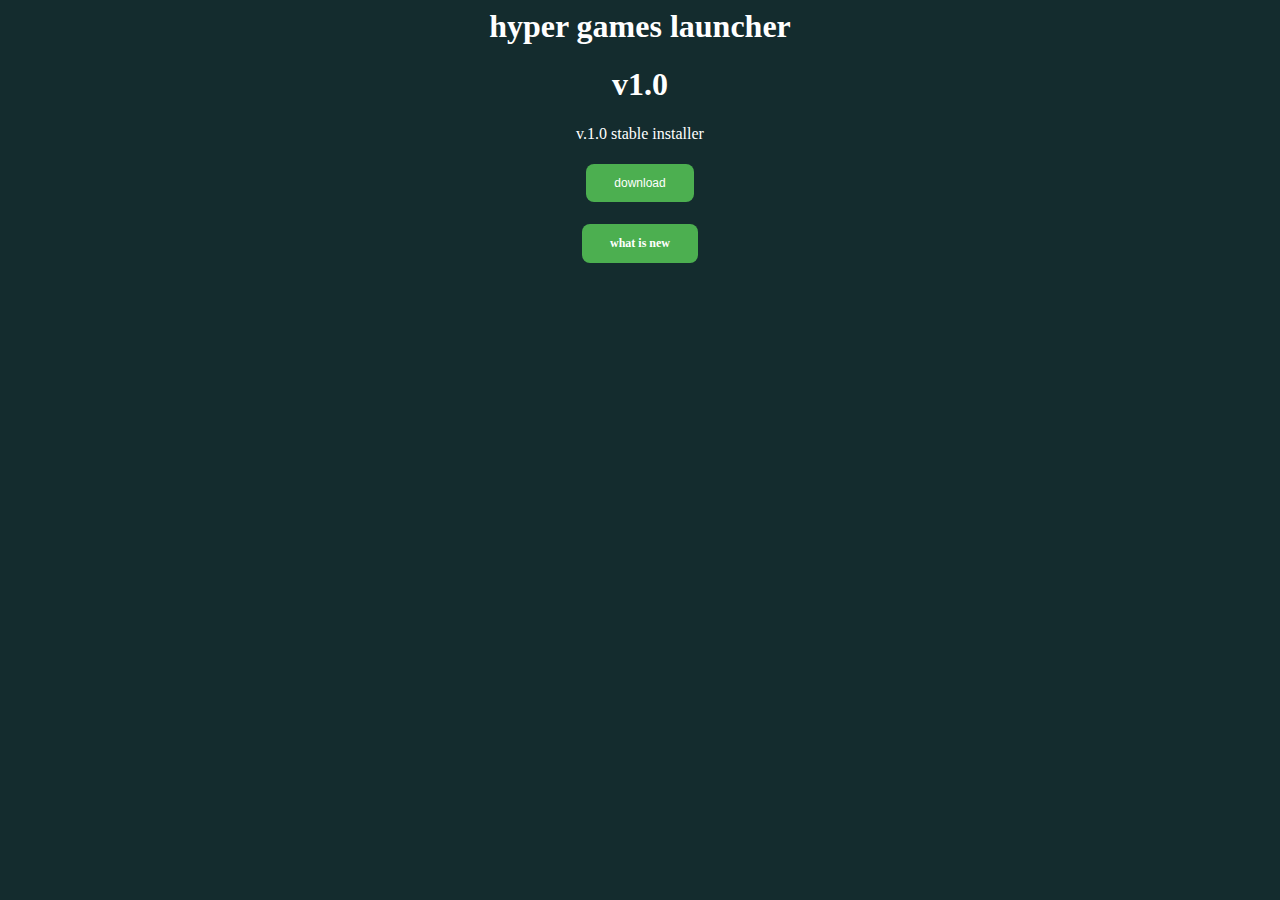
==== index.html @ 2fdd18c1 "Add files via upload" ====
<html>
<head>
<style>
h1 {text-align: center;}
h2 {text-align: left;}
h3 {text-align: right;}
p {text-align: center;}
p2 {text-align: left;}
p3 {text-align: right;}
div {text-align: center;}
div2 {text-align: left;}
div3 {text-align: right;}
</style>
</head>
<body>
<title>hypergames</title>
<link rel="stylesheet" href="mystyle.css">
<h1>hyper games launcher </h1>

<h1>v1.0</h1>
  <div>v.1.0 stable installer</div>
   <h1><a href="https://www.mediafire.com/file/h58ms43slw66h2l/hypergames.exe/file"><button class="button">download</button></a></h1>
   <h1><a href="wn/whatisnewv1.0..html" class="button">what is new</a>  </h1>
---- mystyle.css ----
body {
background-color: #142c2e;
}
.button {
  background-color: #4CAF50; /* Green */
  border: none;
  color: white;
  padding: 15px 32px;
  text-align: center;
  text-decoration: none;
  display: inline-block;
  font-size: 16px;
}

.btn-group .button:hover {
  background-color: #3e8e41;
}

.button {font-size: 12px;}
.button {padding: 12px 28px;}
.button {border-radius: 8px;}
.button {
  transition-duration: 0.4s;
}

.button:hover {
  background-color: green; /* white */
  color: white;
}
.dropbtn {
  background-color: #4CAF50;
  color: white;
  padding: 16px;
  font-size: 16px;
  border: none;
}

.dropdown {
  position: relative;
  display: inline-block;
}

.dropdown-content {
  display: none;
  position: absolute;
  background-color: #f1f1f1;
  min-width: 160px;
  box-shadow: 0px 8px 16px 0px rgba(0,0,0,0.2);
  z-index: 1;
}

.dropdown-content a {
  color: black;
  padding: 12px 16px;
  text-decoration: none;
  display: block;
}

.dropdown-content a:hover {background-color: #ddd;}

.dropdown:hover .dropdown-content {display: block;}

.dropdown:hover .dropbtn {background-color: #3e8e41;}

.dropdown-content a {font-size: 12px;}
.dropdown-content a {padding: 12px 28px;}
.dropdown-content a {border-radius: 8px;}
.dropdown-content a {
  transition-duration: 0.4s;
}
.dropdown:hover {font-size: 12px;}
.dropdown:hover {padding: 12px 28px;}
.dropdown:hover {border-radius: 8px;}
.dropdown:hover {
  transition-duration: 0.4s;
}
.dropbtn {font-size: 12px;}
.dropbtn {padding: 12px 28px;}
.dropbtn {border-radius: 8px;}
.dropbtn {
  transition-duration: 0.4s;
}


/*! Generated by Font Squirrel (https://www.fontsquirrel.com) on June 17, 2022 */



@font-face {
    font-family: 'recursivesans_linear_light';
    src: url('recursive-variablefont_caslcrsvmonoslntwght-webfont.woff2') format('woff2'),
         url('recursive-variablefont_caslcrsvmonoslntwght-webfont.woff') format('woff');
    font-weight: normal;
    font-style: cursive;

}
h1 {
    color: white;
    }
div {
    color: white;
}
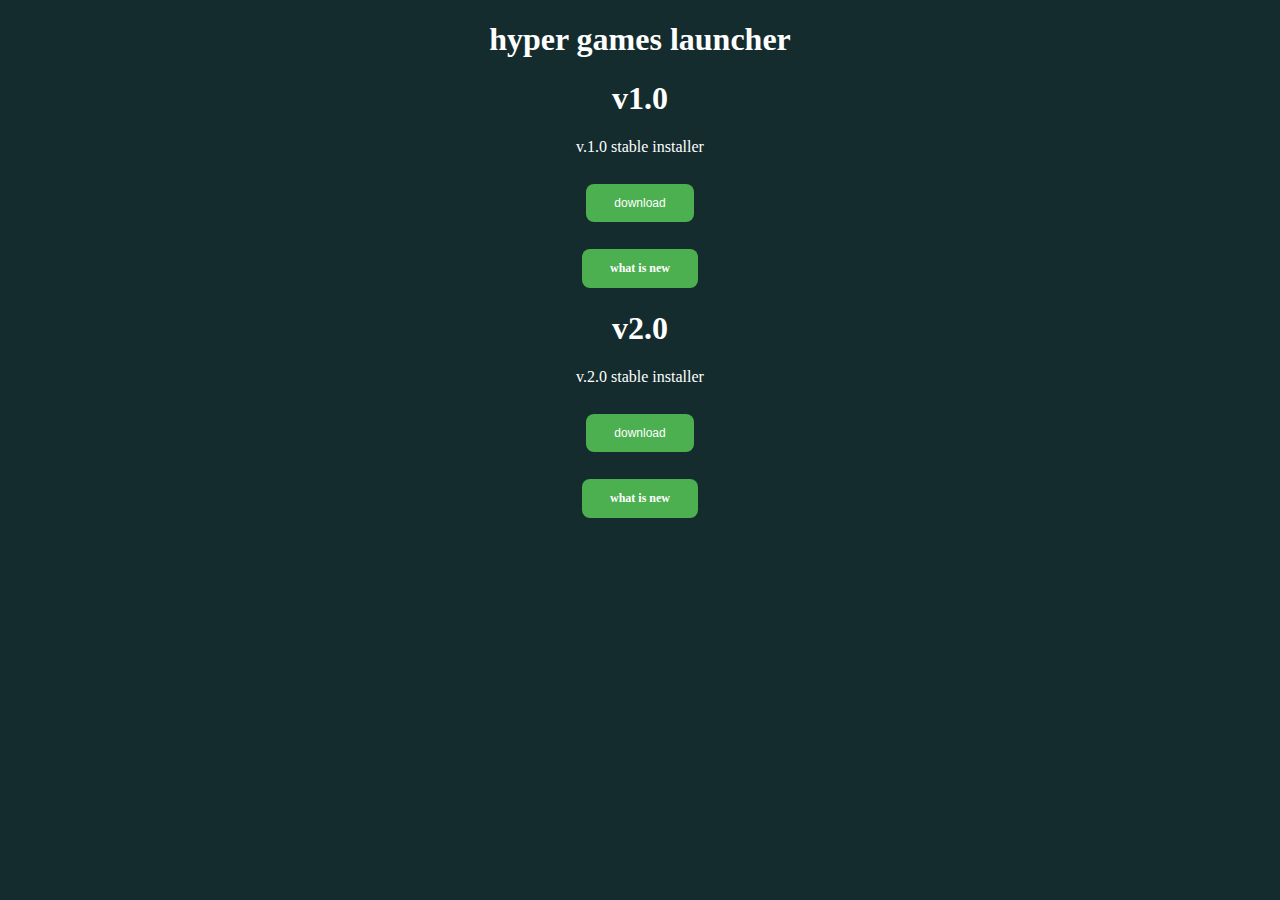
==== commit 6b121453: "Update index.html" ====
--- a/index.html
+++ b/index.html
@@ -1,23 +1,58 @@
-<html>
+<!DOCTYPE html>
+<html lang="en">
 <head>
-<style>
-h1 {text-align: center;}
-h2 {text-align: left;}
-h3 {text-align: right;}
-p {text-align: center;}
-p2 {text-align: left;}
-p3 {text-align: right;}
-div {text-align: center;}
-div2 {text-align: left;}
-div3 {text-align: right;}
-</style>
+  <meta charset="UTF-8">
+  <meta http-equiv="X-UA-Compatible" content="IE=edge">
+  <meta name="viewport" content="width=device-width, initial-scale=1.0">
+  <title>Document</title>
 </head>
 <body>
-<title>hypergames</title>
-<link rel="stylesheet" href="mystyle.css">
-<h1>hyper games launcher </h1>
+  
 
-<h1>v1.0</h1>
-  <div>v.1.0 stable installer</div>
-   <h1><a href="https://www.mediafire.com/file/h58ms43slw66h2l/hypergames.exe/file"><button class="button">download</button></a></h1>
-   <h1><a href="wn/whatisnewv1.0..html" class="button">what is new</a>  </h1>
+
+<html>
+  <head>
+  <style>
+  h1 {text-align: center;}
+  h2 {text-align: left;}
+  h3 {text-align: right;}
+  p {text-align: center;}
+  p2 {text-align: left;}
+  p3 {text-align: right;}
+  div {text-align: center;}
+  div2 {text-align: left;}
+  div3 {text-align: right;}
+  </style>
+  </head>
+  <body>
+  <title>hypergames</title>
+  <link rel="stylesheet" href="mystyle.css">
+  <!DOCTYPE html>
+<html>
+	<head>
+		<meta charset="utf-8">
+		<title>My first three.js app</title>
+		<style>
+			body { margin: 0; }
+		</style>
+	</head>
+	<body>
+		<script src="js/three.js"></script>
+		<script>
+			
+		</script>
+	</body>
+</html>
+  <h1>hyper games launcher </h1>
+  
+  <h1>v1.0</h1>
+    <div>v.1.0 stable installer</div>
+     <h1><a href="https://www.mediafire.com/file/h58ms43slw66h2l/hypergames.exe/file"><button class="button">download</button></a></h1>
+     <h1><a href="wn/whatisnewv1.0..html" class="button">what is new</a>  </h1>
+     <h1>v2.0</h1>
+     <div>v.2.0 stable installer</div>
+      <h1><a href="https://www.mediafire.com/file/p8wnf2c7877gmsz/hypergameslauncherv2.exe/file"><button class="button">download</button></a></h1>
+      <h1><a href="wn/whatisnewv2.0..html" class="button">what is new</a>  </h1>
+  
+</body>
+</html>
